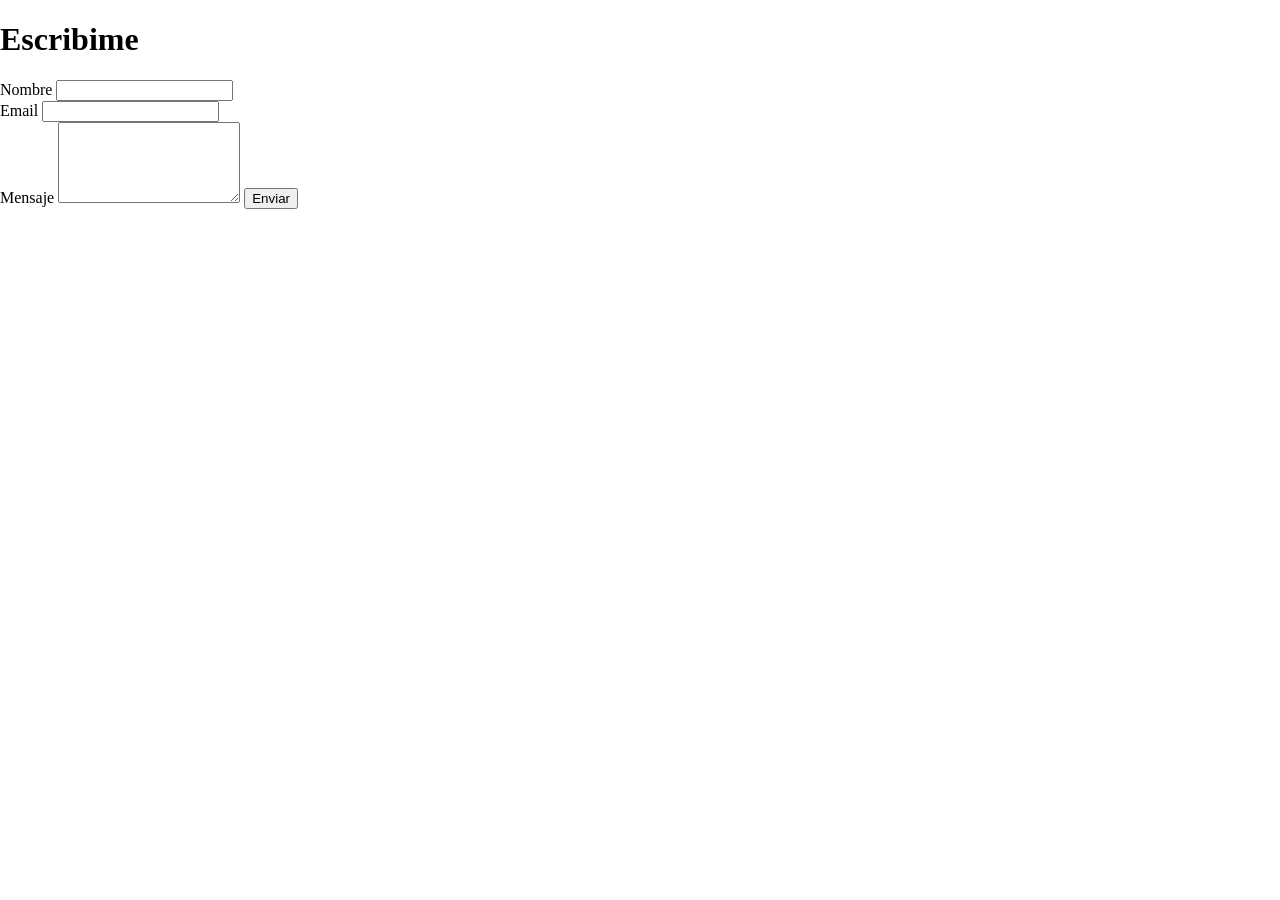
==== index.html @ 74db2d8f "Primer commit" ====
<!DOCTYPE html>
<html lang="en">
<head>
    <meta charset="UTF-8">
    <meta name="viewport" content="width=device-width, initial-scale=1.0">
    <title> Portfolio Ivan Velzi</title>
    <link rel="stylesheet" href="/components/header.css">
    <link rel="stylesheet" href="/components/footer.css">
    <link rel="stylesheet" href="Home.css">
        <link href="https://fonts.googleapis.com/css2?family=Open+Sans:ital,wght@0,300..800;1,300..800&family=Poppins:wght@400;500;700&display=swap" rel="stylesheet">

</head>
<body>
    <div class="header-container"> 
        <div id="header"></div>
    </div>

    <div class="bienvenidossoyivan">
    <div id="bienvenida-container"> 

    </div></div>

        <div class="presentacion"> 
        <div id="presentacion-container"> 
        </div></div>


    <div class="portfolio"> 
        <div id="services-container">
            
        </div></div>

        <div class="formulario-container">
            <h1 class="escribime">
                Escribime
            </h1>
            <form class="formulario-campos">
                <div class="nombre-email-cont">
                    <div class="contenedor-de-nombre"> 

                        <label class="nombre" for="nombre">Nombre</label>
                        <input class="nombre-campo" type="text" id="nombre" name="nombre" />
                    </div>
                    <div class="contenedor-de-email"> 

                        <label class="email" for="email">Email</label>
                        <input class="email-campo" type="email" name="email" id="email">
                    </div>
                    </div>
                <label class="mensaje" for="mensaje">Mensaje</label>
                <textarea class="textarea-campo" name="mensaje" id="mensaje" rows="5"></textarea>
                <button class="boton-form" type="submit" >Enviar </button>
            </form>
        </div>

        <div class="footer-container">
            <div id="footer"></div>
        </div>

    <script src="home.js"></script>
</body>
</html>
---- components/header.css ----
body{
    margin: 0;
}

body {
  margin: 0;
}

.sitio-de-header .header {
  width: 100%;
  height: 121px;
  background-color: #13171C;
  display: flex;
  justify-content: space-between;
}

@media (max-width: 376px) {
  .sitio-de-header .header {
    font-size: 14px;
    height: 114px;
  }
}


.pages-external{
    width: 327px;
    height: 47px;
    display: flex;
    flex-direction: inline;
   
     font-family: "Poppins";
}

@media(max-width:600px){
    .pages-external{
        display: none;

    }
}

.sitio-de-header .logo-header{
     width: 75px;
        height: 36px;
        margin-top: 40px;
        margin-left: 30px;
}

.sitio-de-header .portfolio{
    color: white;
    font-size: 18px;
     text-decoration: none;
    width: 166px;
    height: 47px;
    display: flex;
    align-items: center;
    justify-content: center;
    

}

.sitio-de-header .servicios{
    color: white;
    font-size: 18px;
     text-decoration: none;
    width: 166px;
    height: 47px;
    
    display: flex;
    align-items: center;
    justify-content: center;

}
.sitio-de-header .contacto{
    color: white;
    font-size: 18px;
    width: 166px;
    height: 47px;
     text-decoration: none;
    display: flex;
    align-items: center;
    justify-content: center;
}



.sitio-de-header .menu-hamburguesa{ 
    display: none;
}

.sitio-de-header .navegacion{
    display: none;
}


@media(max-width:600px){

    .sitio-de-header .menu-hamburguesa {
        position: relative;
        cursor: pointer;
        margin: 10px;
        display:flex ;
        align-items: center;
        justify-content: center;
    }
    
    .sitio-de-header .linea{
        
        width: 30px; 
        height: 4px; 
        background-color: white;
        margin: 4px 0; 
        border-radius: 5px; 
    }
    .sitio-de-header .icono{
        flex-direction: column;
         width: 40px;
        height: 40px;
        border: 4px white solid ;
        font-size:40px;
        color: white;
        display: flex;
        justify-content: center;
        align-items: center;
        border-radius: 2px
    }
    .sitio-de-header .navegacion {
        flex-direction: column;
        position:absolute;
        background-color: black;
        width: 250px;
        height: 300px;
        text-align: center;
        top: 110%;
        right: -20%;

        

    }
    .sitio-de-header .navegacion.active {
        display: block;
        
    }
    
    .sitio-de-header .seccion-navegacion{
        height: 300px;
        display: flex;
        flex-direction: column;
        text-decoration: none;
        align-items: center;
        justify-content: center;
        font-size: 42px;
        line-height: 96px;
        font-family:"Poppins";
        font-weight: 500;
    }


    .sitio-de-header .logo-header{
        width: 75px;
        height: 36px;
        margin-top: 40px;
        margin-left: 30px;
        justify-content: center;
    }




}
.sitio-de-header .cerrar {
  position: absolute;
  top: 1rem;
  right: 1rem;
  background: none;
  border: none;
  color: white;
  font-size: 20px;
  cursor: pointer;



}

.sitio-de-header .header{
    width: 100%;
    height: 121px;
    background-color: #13171C;
    display: flex;
    justify-content: space-between;
    
}

@media(max-width:376px){
    .sitio-de-header .header{
        font-size: 14px;
        height: 114px;
        
    }
}

.sitio-de-header .pages-external{
    width: 327px;
    height: 47px;
    display: flex;

    margin-top: 37px;
     font-family: "Poppins";
}

@media(max-width:600px){
    .sitio-de-header .pages-external{
        display: none;

    }
}

.sitio-de-header .logo-header{
     width: 80%;
        height: 60%;
        margin-top: 40px;
        margin-left: 30px;
}

.sitio-de-header .portfolio{
    color: white;
    font-size: 18px;
     text-decoration: none;
    width: 166px;
    height: 47px;
    display: flex;
    align-items: center;
    justify-content: center;
    

}

.sitio-de-header .servicios{
    color: white;
    font-size: 18px;
     text-decoration: none;
    width: 166px;
    height: 47px;
    
    display: flex;
    align-items: center;
    justify-content: center;

}
.sitio-de-header .contacto{
    color: white;
    font-size: 18px;
    width: 166px;
    height: 47px;
     text-decoration: none;
    display: flex;
    align-items: center;
    justify-content: center;
}


.sitio-de-header .menu-hamburguesa{ 
    display: none;
}

.sitio-de-header .navegacion{
    display: none;
}


@media(max-width:768px){

    .sitio-de-header .menu-hamburguesa {
        position: relative;
        cursor: pointer;
        margin: 10px;
        display:flex ;
        align-items: center;
        justify-content: center;
    }
    
    .sitio-de-header .linea{
        
        width: 30px; 
        height: 4px; 
        background-color: white;
        margin: 4px 0; 
        border-radius: 5px; 
    }
    .sitio-de-header .icono{
        flex-direction: column;
         width: 40px;
        height: 40px;
        border: 4px white solid ;
        font-size:40px;
        color: white;
        display: flex;
        justify-content: center;
        align-items: center;
        border-radius: 2px
    }
    .sitio-de-header .navegacion {
        flex-direction: column;
        position:absolute;
        background-color: black;
        width: 250px;
        height: 300px;
        text-align: center;
        top: 110%;
        right: -20%;

        

    }
    .sitio-de-header .navegacion.active {
        display: block;
        
    }
    
    .sitio-de-header .seccion-navegacion{
        height: 300px;
        display: flex;
        flex-direction: column;
        text-decoration: none;
        align-items: center;
        justify-content: center;
        font-size: 42px;
        line-height: 96px;
        font-family:"Poppins";
        font-weight: 500;
    }


    .sitio-de-header .logo-header{
        width: 75px;
        height: 36px;
        margin-top: 40px;
        margin-left: 30px;
        justify-content: center;
    }




}
.sitio-de-header .cerrar {
  position: absolute;
  top: 1rem;
  right: 1rem;
  background: none;
  border: none;
  color: white;
  font-size: 20px;
  cursor: pointer;



}
---- components/footer.css ----
body{
    margin: 0;
}


.footer{
    background-color: #13171C;
    width: 100%;
    height: 400px;
    display: flex;
    flex-wrap: wrap;
    flex-direction: column;
    align-items: center;
    justify-content: space-between;
}
.contenedor-logo{
    margin-top: 56px;
    width: 130px;
    height: 100px;
}
.logo-de-footer{
    width: 120px;
    height: 80px;
}

.informacion{
    width: 477px;
    height: 57px;
    display: flex;
    align-items: center;
    justify-content: space-between;
    font-size: 18px;
    font-family: "Poppins";
    font-weight: 400;
    line-height: 100%;
color: #EEEEEE;
 font-style: "regular";

}
.Home{
    width: 24px;
    height: 24px;
    margin-right: 10px;
    font-style: "regular";
}
.Servicios{
    width: 24px;
    height: 24px;
    margin-right: 10px;
    
}
.Contacto{
    width: 24px;
    height: 24px;
    margin-right: 10px;
}



.items{
    width: 477px;
    height: 57px;
    display: flex;
    justify-content: center;
    
}

.linkedin{
       width: 24px;
    height: 24px;
}
.github{
    width: 24px;
    height: 24px;
    margin: 0 10px 0 10px;   
}
.instagram{
    width: 24px;
    height: 24px;
}
.since{
    width:260px;
    height: 27px;
    display: flex;
    justify-content: center;
    align-items: end;
    margin-bottom: 39px;
    font-size: 18px;
    font-family: "Poppins";
    font-weight: 400;
}

a{
    text-decoration: none;
    color: #EEEEEE;
}

.cont-home,
.cont-serv,
.cont-contact{
    display: flex;
    align-items: center;
}
@media(max-width:376px){
    .footer{
        width: 31.2rem;
        height: 534px;
    }
    .contenedor-logo{
        margin-top: 79px;
    }
    .informacion{
        flex-direction: column;
        margin-bottom: 150px;
        width: auto;
        line-height: 300%;

    }

    .items{
        width: auto;
        gap: 24px;
    }

    .since{
        margin: 0 0 50px;

    }
}
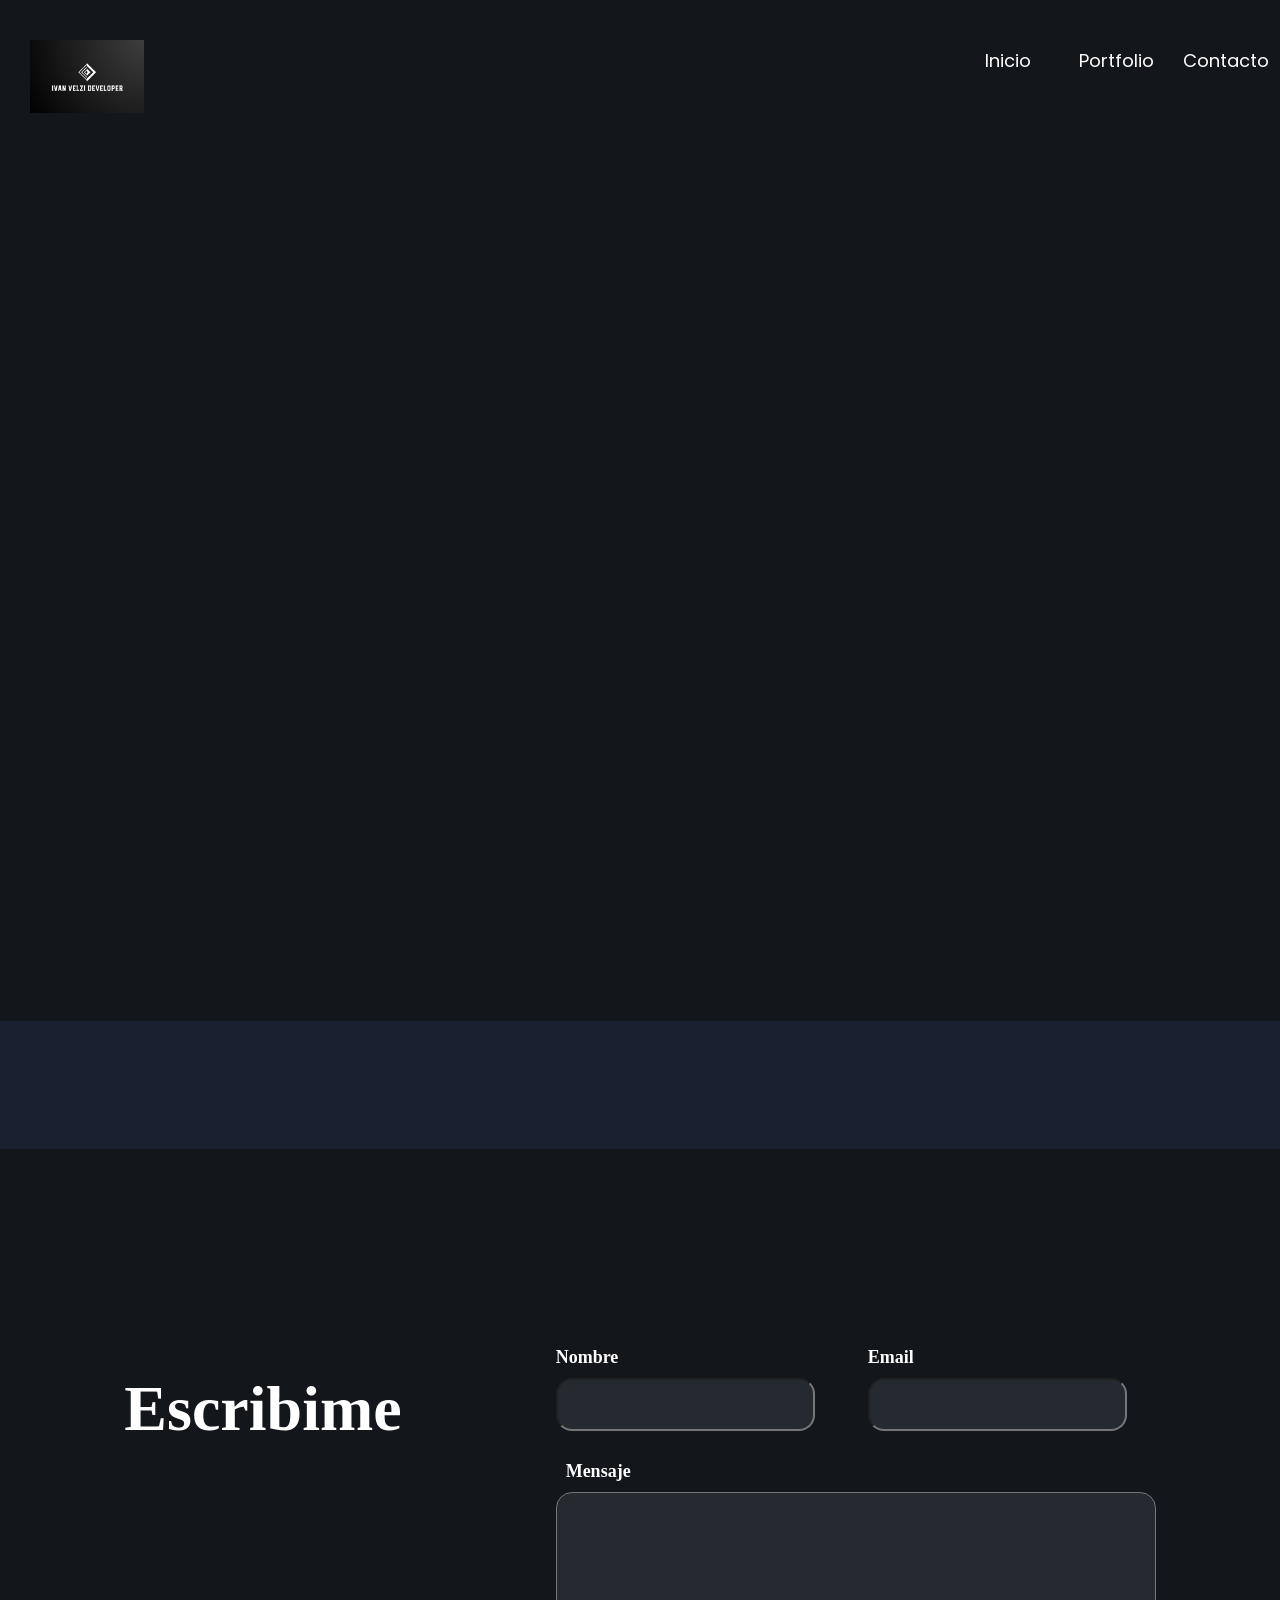
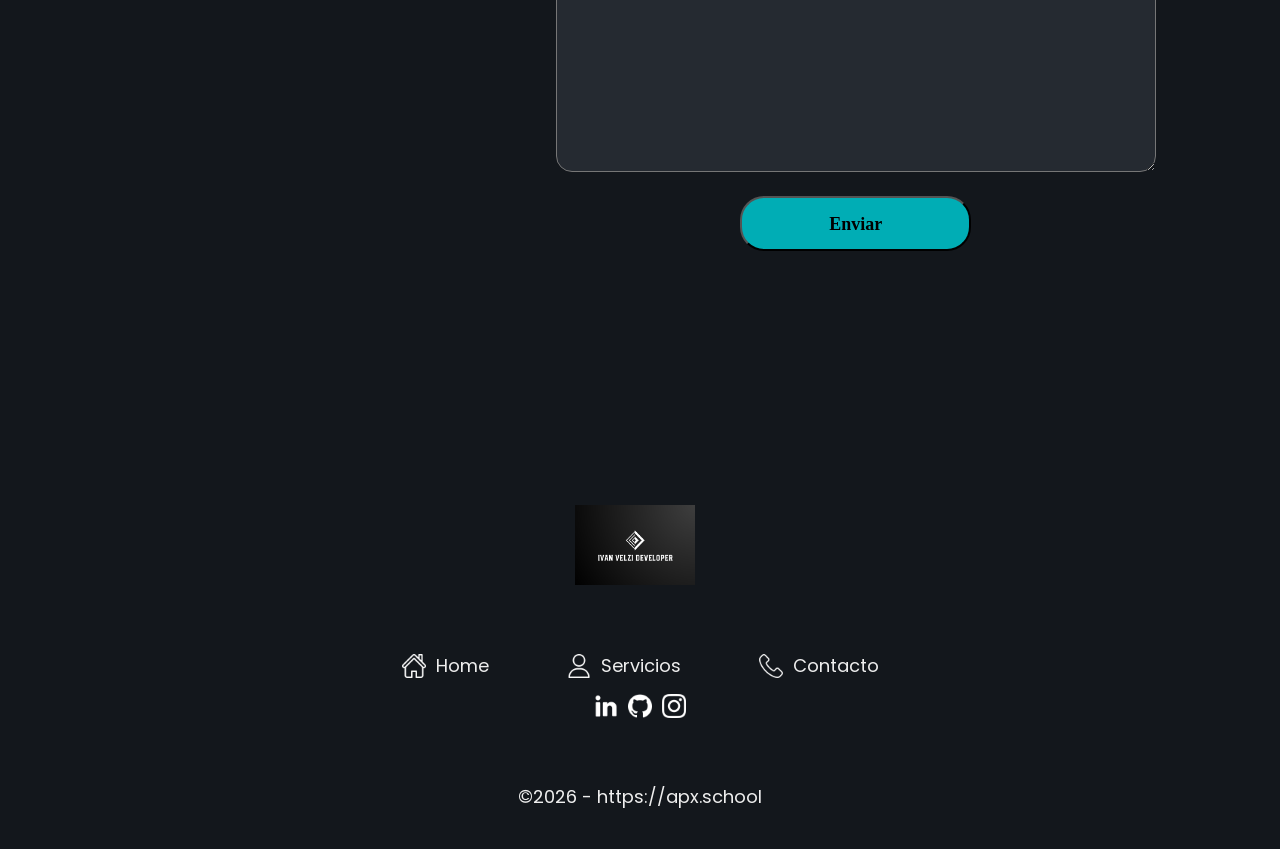
==== commit b00b8150: "Corrijo rutaspara GitHub Pages" ====
--- a/index.html
+++ b/index.html
@@ -6,7 +6,7 @@
     <title> Portfolio Ivan Velzi</title>
     <link rel="stylesheet" href="/components/header.css">
     <link rel="stylesheet" href="/components/footer.css">
-    <link rel="stylesheet" href="Home.css">
+    <link rel="stylesheet" href="/index.css">
         <link href="https://fonts.googleapis.com/css2?family=Open+Sans:ital,wght@0,300..800;1,300..800&family=Poppins:wght@400;500;700&display=swap" rel="stylesheet">
 
 </head>
@@ -57,6 +57,6 @@
             <div id="footer"></div>
         </div>
 
-    <script src="home.js"></script>
+    <script src="index.js"></script>
 </body>
 </html>
--- a/index.css
+++ b/index.css
@@ -0,0 +1,358 @@
+*{
+  box-sizing: border-box;
+}
+
+body{
+  margin: 0;
+}
+
+
+main {
+  display: block;
+  width: 100%;
+}
+
+.bienvenidossoyivan{
+    background-color: #13171C;
+    min-height: 100vh;
+    width: 100%;
+    display: flex;
+    align-items: center;
+    justify-content: center;
+    padding: 4rem 2rem;
+}
+
+.bienvenida {
+    margin: 0;
+    color: #EEEEEE;
+    display: flex;
+    flex-direction: row-reverse;
+    gap: 3rem;
+    font-family: "Poppins";
+    flex-wrap: wrap;
+    align-items: center;
+    font-weight: 700;
+    font-size: clamp(2rem,5vw,4.5rem);
+    line-height: 1.2;
+}
+
+.bienvenida img {
+    max-width: 100%;
+    height: auto;
+    border-radius: 10px;
+    display: flex;
+}
+
+
+.presentacion{ 
+    background-color: #192130;
+    display: flex;
+    justify-content: center;
+    align-items: center;
+    gap:4rem;
+    padding: 4rem 2rem;
+    flex-wrap: wrap
+};
+
+.presentacion img{
+    max-width: 100%;
+    height: auto;
+    width: 40rem;
+}
+img{
+  max-width: 100%;
+  height: auto;
+  display: block;
+}
+
+
+
+
+h2{
+    margin: 0;
+}
+
+
+.texto h2{
+    color: #FFFFFF;
+    font-family: "Poppins";
+    font-weight: 700;
+    font-size: clamp(2rem,4vw,4rem);
+    margin-bottom: 1.5rem;
+}
+
+.texto p{
+    color: #EEEEEEBF;
+    max-width: 30rem;
+    font-size: 1.1rem;
+    line-height: 1.6;
+    font-family: Poppins;
+    font-weight: 400;
+    font-style: Regular;
+    font-size: 18px;
+}
+
+/* ===== PORTFOLIO ===== */
+.services-section {
+    padding-top: 2rem;
+  background-color: #13171C;
+  background-image: url(doodle\ items.png);
+}
+
+.services-cards {
+  display: grid;
+  grid-template-columns: repeat(auto-fit, minmax(250px, 1fr));
+  gap: 2rem;
+  padding: 0 2rem 6rem;
+}
+
+.service-card {
+    background: #393E4680;
+    border-radius: 1rem;
+    padding:2rem 1.5rem;
+    display: flex;
+    flex-direction: column;
+    align-items: center;
+    height: auto;
+}
+
+
+.service-card__images {
+  height: 160px;
+  display: flex;
+  
+  justify-content: center;
+  align-items: center;
+  margin-top: 2.6rem;
+}
+
+.service-card__images img {
+  max-height: 100%;
+  max-width: 100%;
+  object-fit: contain;
+}
+
+
+
+.service-card:nth-child(3) .service-card__images img {
+  height: 100%;
+  max-width: 150px;
+  object-fit: contain;
+}
+
+
+/* CONTENIDO */
+.service-card h4 {
+    color: #EEEEEE;
+ font-family: "Poppins";
+font-weight: 700;
+font-style: Bold;
+font-size: 33px;
+line-height: 100%;
+letter-spacing: 0%;
+text-align: center;
+margin: 1.5rem 2.5rem 1.5rem 2.5rem
+
+}
+
+.service-card p {
+    color: #EEEEEE;
+  margin: 0 2.5rem 2.6rem 2.5rem;
+  text-align: center;
+  font-family: "Poppins";
+font-weight: 400;
+font-style: Regular;
+font-size: 16px;
+line-height: 100%;
+letter-spacing: 0%;
+  line-height: 1.4;
+  opacity: 0.85;
+}
+
+h3.Titulo-de-seccion{
+    color: #EEEEEE;
+    font-family: "Poppins";
+font-weight: 700;
+font-size: 64px;
+line-height: 100%;
+display: flex;
+align-items: center;
+justify-content: center;
+margin: 90px 0 82px;
+}
+
+span{
+    color: #00ADB5;
+    margin-left: 25px;
+
+}
+
+.formulario-container{
+    width: 100%;
+    min-height: 100vh;
+    background-color: #13171C;
+    display: flex;
+    justify-content: center;
+    align-items: center;
+    padding: 4rem 2rem;
+    gap: 4rem;
+    flex-wrap: wrap;
+}
+
+.formulario-container{
+    
+    min-height: 100vh;
+    background-color: #13171C;
+    display: flex;
+    justify-content: center;
+    align-items: center;
+    padding: 4rem 2rem;
+    gap: 4rem;
+    flex-wrap: wrap;
+}
+
+.formulario-campos{
+    width: 100%;
+    max-width: 600px;
+    display: flex;
+    align-items: center;
+    justify-content: center;
+    flex-direction: column;
+}
+.escribime{
+    font-family: "Poppins";
+    font-weight: 700;
+    font-style: Bold;
+    font-size: 64px;
+    line-height: 80px;
+    letter-spacing: 0%;
+    color: #FFFFFF;
+    height: 460px;
+    margin-right: 90px;
+}
+
+.nombre-email-cont{
+    display: flex;
+    gap: 1.5rem;
+    justify-content: space-between;
+}
+
+
+
+.nombre,
+.email{
+    font-family: "Poppins";
+    font-weight: 700;
+    font-style: Bold;
+    font-size: 18px;
+    color: #FFFFFF;
+    display: flex;
+    flex-direction: column;
+    margin-bottom:10px ;
+    width: 288px;
+    margin-left: 40 px;
+    flex: 1 1 250px;
+}
+
+.nombre-campo,
+.email-campo {
+   background-color: #393E4680;
+   width: 28.8vh;
+   height: 5.9vh;
+   border-radius: 1rem;
+   font-size:18px ;
+   color: #EEEEEE80;
+}
+
+.mensaje{
+    width: 580px;
+    font-family: "Poppins";
+font-weight: 700;
+font-style: Bold;
+font-size: 18px;
+color: #FFFFFF;
+flex-direction: initial;
+margin-top: 30px;
+margin-bottom: 10px;
+
+}
+
+.textarea-campo{
+    background-color: #393E4680;
+    width: 600px;
+    height: 280px;
+    border-radius: 1rem;
+    margin-bottom: 24px;
+    font-size:18px ;
+    color: #EEEEEE80;
+
+
+}
+
+.boton-form{
+    background-color: #00ADB5;
+    width: 231px;
+    height: 55px;
+    border-radius: 24px;
+    font-family: "Poppins";
+font-weight: 700;
+font-style: Bold;
+font-size: 18px;
+line-height: 100%;
+letter-spacing: 0%;
+
+}
+
+
+@media (max-width: 768px){
+
+    .formulario-campos{
+        flex-direction: column;
+    }
+     .nombre-email-cont{
+        flex-direction: column;
+    }
+
+    h3.Titulo-de-seccion{
+        font-size: 2.5rem;
+        text-align: center;
+    }
+
+    .escribime{
+        font-size: 2.5rem;
+        height: auto;
+        margin: 0;
+        text-align: center;
+    }
+    .mensaje{
+        width: 288px;
+        
+        margin-top: 20px;
+    }
+
+    .textarea-campo{
+        width: 100%;
+    }
+
+}
+@media (max-width: 768px){
+
+    .bienvenida{
+        flex-direction: column;
+        text-align: center;
+    }
+
+    .presentacion{
+        margin: 0;
+
+        flex-direction: column;
+        text-align: center;
+    }
+
+    
+}
+html, body{
+  margin: 0;
+  padding: 0;
+  overflow-x: hidden;
+}
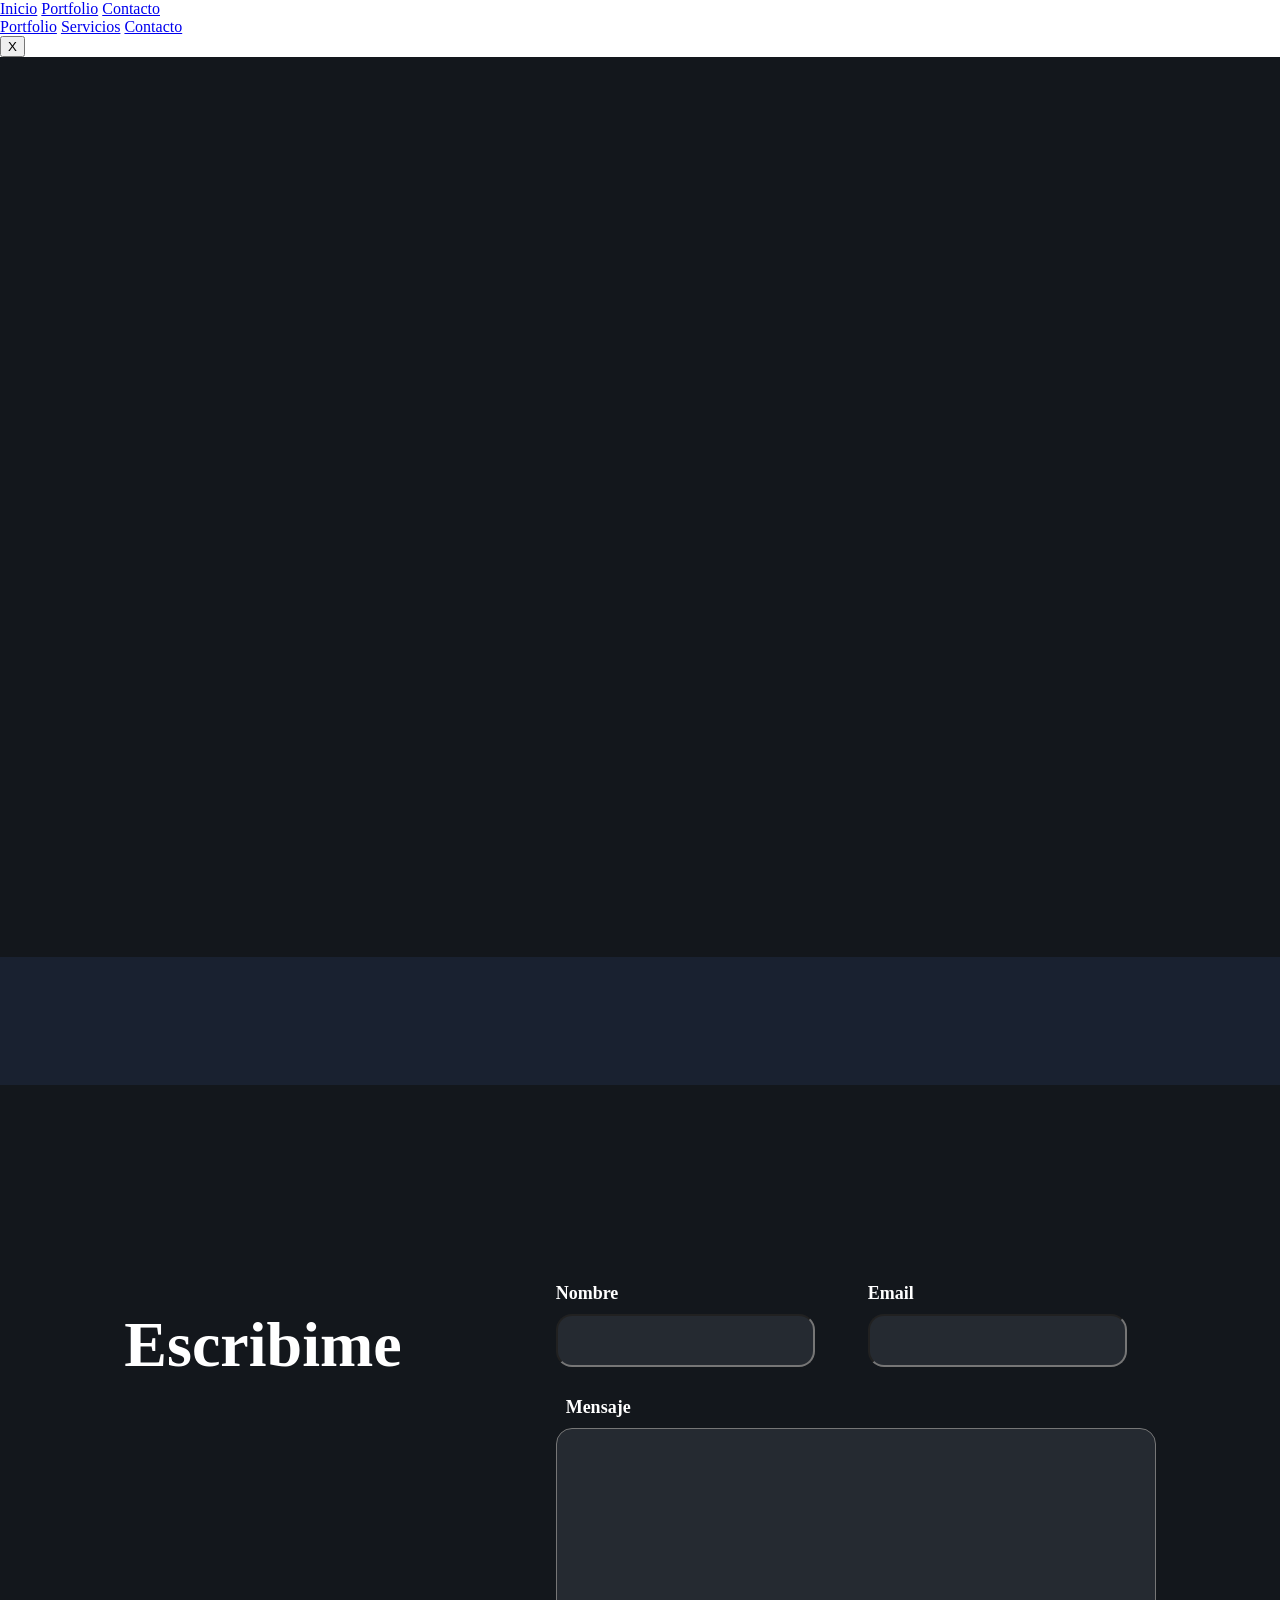
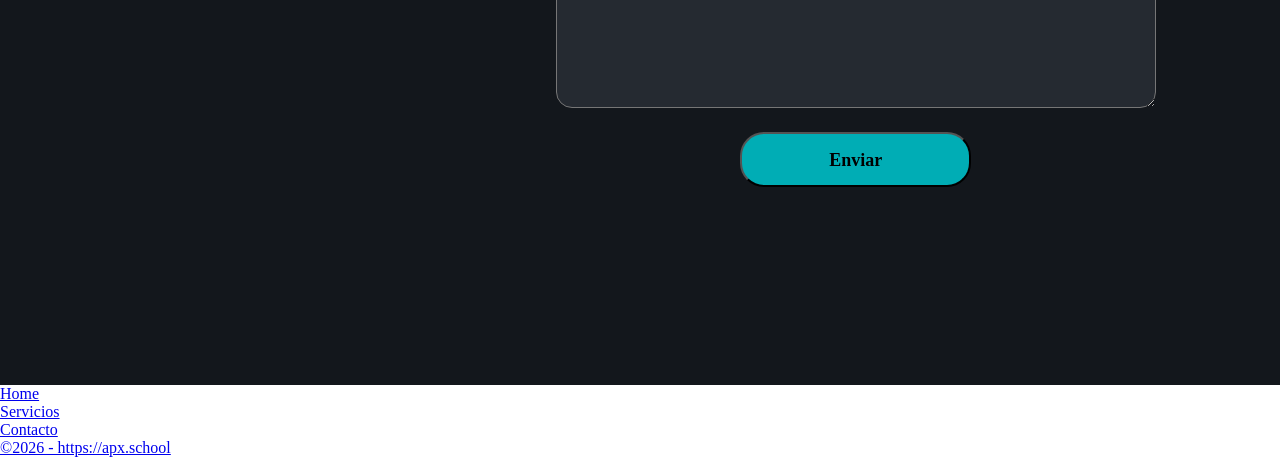
==== commit 73e67874: "Arreglos" ====
--- a/index.html
+++ b/index.html
@@ -4,9 +4,9 @@
     <meta charset="UTF-8">
     <meta name="viewport" content="width=device-width, initial-scale=1.0">
     <title> Portfolio Ivan Velzi</title>
-    <link rel="stylesheet" href="/components/header.css">
-    <link rel="stylesheet" href="/components/footer.css">
-    <link rel="stylesheet" href="/index.css">
+    <link rel="stylesheet" href="/PortfolioIvanVelzi-WebAndComponents/components/header.css">
+    <link rel="stylesheet" href="/PortfolioIvanVelzi-WebAndComponents/components/footer.css">
+    <link rel="stylesheet" href="index.css">
         <link href="https://fonts.googleapis.com/css2?family=Open+Sans:ital,wght@0,300..800;1,300..800&family=Poppins:wght@400;500;700&display=swap" rel="stylesheet">
 
 </head>
